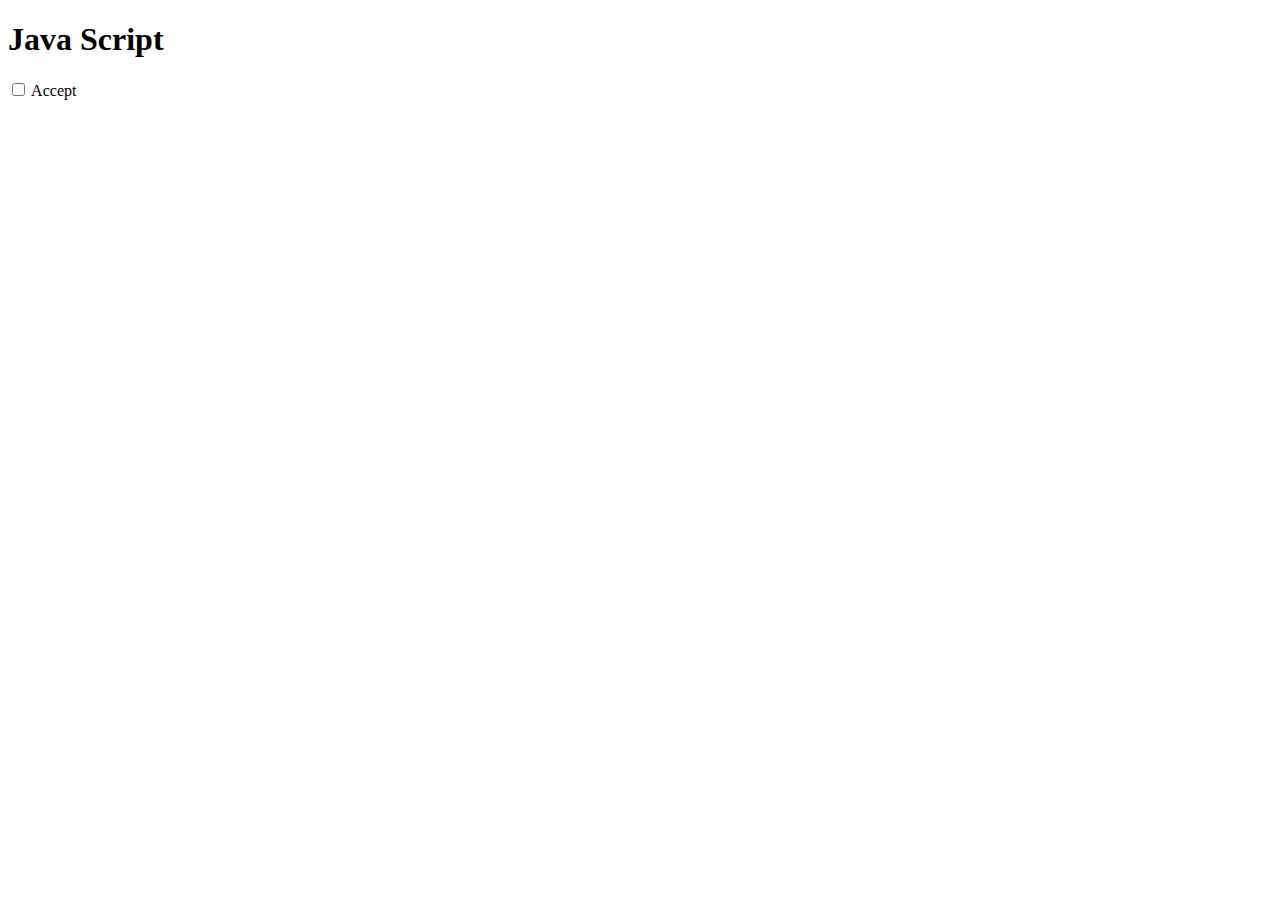
==== 1st class/index.html @ a7131e51 "first commit" ====
<!DOCTYPE html>
<script>
    alert("this alert is before html")
</script>
<html lang="en">
<head>
    <meta charset="UTF-8">
    <meta name="viewport" content="width=device-width, initial-scale=1.0">
    <title>Document</title>
    <script>
        alert("this alert is in head")
    </script>
</head>
<body>
    <h1>Java Script</h1>
    <label for="accept">
        <input type="checkbox" id="accept" name="accept" value="yes"> Accept
    </label>

    <script>
        alert("this alert is inside of html")
    </script>

    <script src="app.js"> </script>
</body>
</html>
<script>
    alert("this alert is after html")
</script>
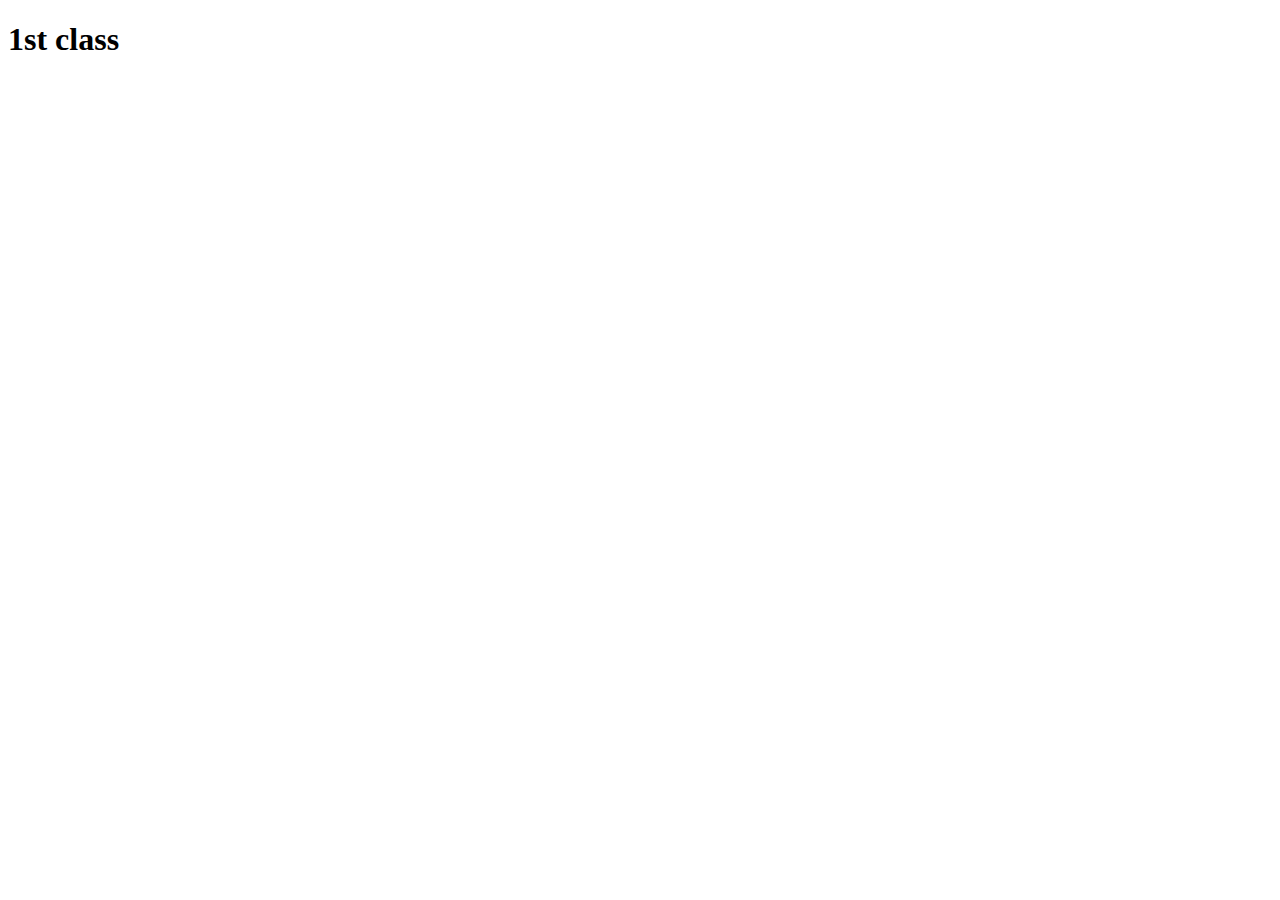
==== commit 907f5e2f: "style updated" ====
--- a/1st class/index.html
+++ b/1st class/index.html
@@ -12,10 +12,8 @@
     </script>
 </head>
 <body>
-    <h1>Java Script</h1>
-    <label for="accept">
-        <input type="checkbox" id="accept" name="accept" value="yes"> Accept
-    </label>
+    <h1>1st class</h1>
+    
 
     <script>
         alert("this alert is inside of html")
